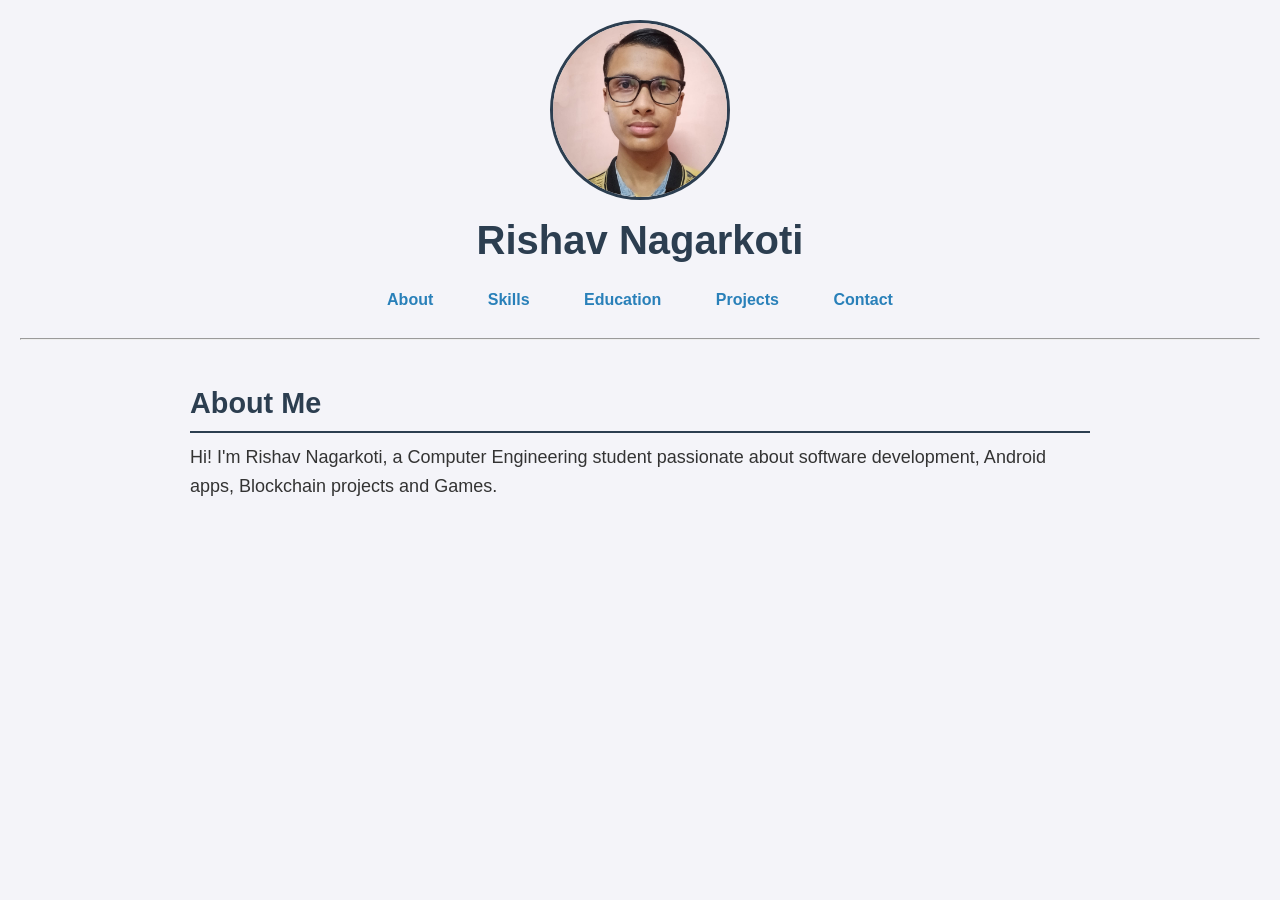
==== index.html @ 2fa2eb81 "Add files via upload" ====
<!DOCTYPE html>
<html lang="en">
<head>
  <meta charset="UTF-8" />
  <meta name="viewport" content="width=device-width, initial-scale=1.0" />
  <title>Rishabh - Main</title>
  <link rel="stylesheet" href="style.css" />
</head>
<body>
  <header>
    <div>
      <tr>
        <img class="image" src="rishav.jpg" height="180" alt="Profile Picture" />
        <td><h1>Rishav Nagarkoti</h1></td>
      </tr>
    </div>
    <nav>
      <a href="about.html">About</a>
      <a href="skills.html">Skills</a>
      <a href="education.html">Education</a>
      <a href="projects.html">Projects</a>
      <a href="contact.html">Contact</a>
    </nav>
    <br>
    <hr />
  </header>

  <main>
    <h2>About Me</h2>
    <p style="font-size: 18px;">Hi! I'm Rishav Nagarkoti, a Computer Engineering student passionate about software development, Android apps, Blockchain projects and Games.</p>
  </main>
</body>
</html>
---- style.css ----
/* Reset and Base Styles */
* {
    margin: 0;
    padding: 0;
    box-sizing: border-box;
  }
  
  body {
    font-family: 'Segoe UI', Tahoma, Geneva, Verdana, sans-serif;
    background-color: #f4f4f9;
    color: #333;
    padding: 20px;
    line-height: 1.6;
  }
  
  /* Header */
  header {
    text-align: center;
    margin-bottom: 20px;
  }
  
  header h1 {
    font-size: 2.5rem;
    color: #2c3e50;
  }
  
  /* Navigation */
  nav {
    margin-top: 15px;
  }
  
  nav a {
    margin: 0 10px;
    text-decoration: none;
    color: #2980b9;
    font-weight: bold;
    padding: 8px 15px;
    border-radius: 5px;
    transition: background-color 0.3s;
  }
  
  nav a:hover {
    background-color: #2980b9;
    color: #fff;
  }
  
  /* Main Sections */
  main {
    max-width: 900px;
    margin: 0 auto;
    padding-top: 20px;
  }
  
  /* Headings */
  main h2 {
    font-size: 1.8rem;
    margin-bottom: 10px;
    color: #2c3e50;
    border-bottom: 2px solid #2c3e50;
    padding-bottom: 5px;
  }
  
  section {
    margin-bottom: 30px;
  }
  
  /* Tables */
  table {
    width: 100%;
    border-collapse: collapse;
    margin-top: 10px;
    background-color: #fff;
    border: 1px solid #ccc;
    box-shadow: 0 2px 5px rgba(0, 0, 0, 0.05);
  }
  
  th, td {
    padding: 12px;
    text-align: left;
    border-bottom: 1px solid #ddd;
  }
  
  th {
    background-color: #34495e;
    color: white;
  }
  
  /* Image */
  img {
    width: 180px;
  height: 180px;
  object-fit: cover;
  border-radius: 50%;
  border: 3px solid #2c3e50;
  }
  
  /* List Items */
  ul {
    margin-left: 20px;
    margin-top: 10px;
  }
  
  ul li {
    margin-bottom: 8px;
  }
  
  /* Forms */
  form {
    background-color: #fff;
    padding: 20px;
    border-radius: 8px;
    max-width: 500px;
    margin: auto;
    box-shadow: 0 0 10px rgba(0, 0, 0, 0.1);
  }
  
  form label {
    font-weight: bold;
  }
  
  form input,
  form textarea {
    width: 100%;
    padding: 10px;
    margin-top: 6px;
    margin-bottom: 15px;
    border: 1px solid #ccc;
    border-radius: 4px;
  }
  
  form button {
    background-color: #2980b9;
    color: white;
    padding: 10px 20px;
    border: none;
    border-radius: 4px;
    cursor: pointer;
    font-weight: bold;
  }
  
  form button:hover {
    background-color: #1c5980;
  }
  
  /* Responsive */
  @media (max-width: 768px) {
    body {
      padding: 10px;
    }
  
    header table {
      display: block;
      text-align: center;
    }
  
    nav {
      display: flex;
      flex-direction: column;
      align-items: center;
    }
  
    nav a {
      margin: 5px 0;
    }
  
    img {
      height: 120px;

    }
  }
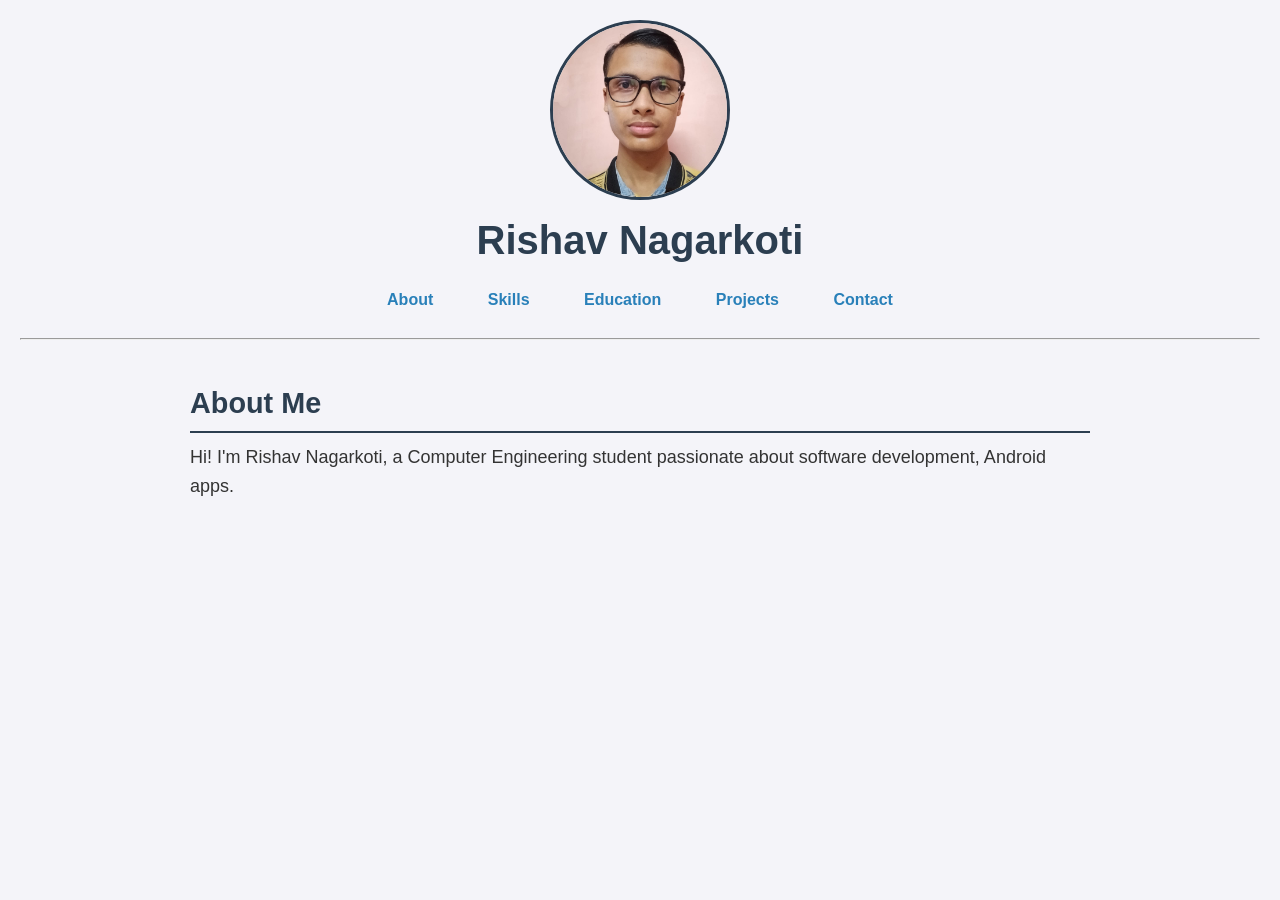
==== commit 1b0c65b2: "Update index.html" ====
--- a/index.html
+++ b/index.html
@@ -27,7 +27,7 @@
 
   <main>
     <h2>About Me</h2>
-    <p style="font-size: 18px;">Hi! I'm Rishav Nagarkoti, a Computer Engineering student passionate about software development, Android apps, Blockchain projects and Games.</p>
+    <p style="font-size: 18px;">Hi! I'm Rishav Nagarkoti, a Computer Engineering student passionate about software development, Android apps.</p>
   </main>
 </body>
 </html>
